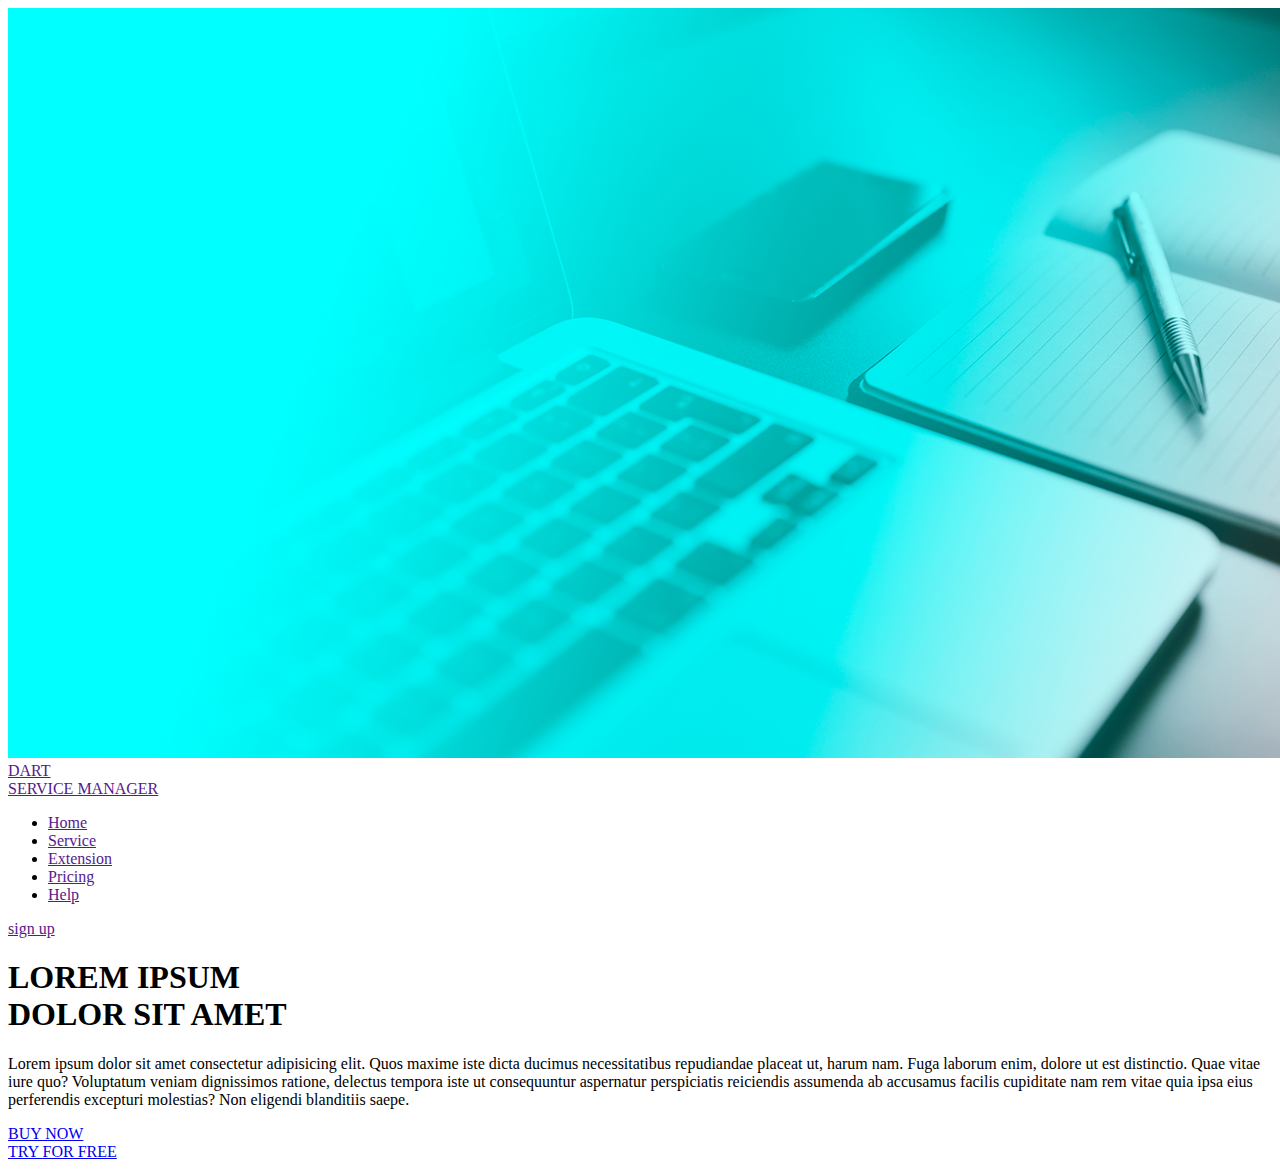
==== index.html @ 06eaefdf "Создал структуру" ====
<!DOCTYPE html>
<html>
<head>
	<meta charset="utf-8">
	<link rel="stylesheet" type="text/css" href="style.css">
	<meta name="viewport" content="width=device-width, initial-scale=1.0">
	<title></title>
</head>
<body>
    <header>
        <img src="img/fill.png" alt="">
        <div class="header_items">
            <div class="header_logo"><a href="">DART<br> SERVICE MANAGER</a></div>
            <div class="header-menu">
                <ul>
                    <li><a href="">Home</a></li>
                    <li><a href="">Service</a></li>
                    <li><a href="">Extension</a></li>
                    <li><a href="">Pricing</a></li>
                    <li><a href="">Help</a></li>
                </ul> 
            </div>
            <div class="sign"><a href="">sign up</a></div>
        </div>
        <div class="banner">
            <div class="banner-text">
                <h1>LOREM IPSUM<br>DOLOR SIT AMET</h1><p>Lorem ipsum dolor sit amet consectetur adipisicing elit. Quos maxime iste dicta ducimus necessitatibus repudiandae placeat ut, harum nam. Fuga laborum enim, dolore ut est distinctio. Quae vitae iure quo?
            Voluptatum veniam dignissimos ratione, delectus tempora iste ut consequuntur aspernatur perspiciatis reiciendis assumenda ab accusamus facilis cupiditate nam rem vitae quia ipsa eius perferendis excepturi molestias? Non eligendi blanditiis saepe.</p></div>
        <div class="banner-btn-block">
            <div class="banner-btn-1 btn"><a href="#">BUY NOW</a></div>
        <div class="banner-btn-2 btn"><a href="#">TRY FOR FREE</a></div>
            </div>
        </div>
    </header>
</body>
</html>
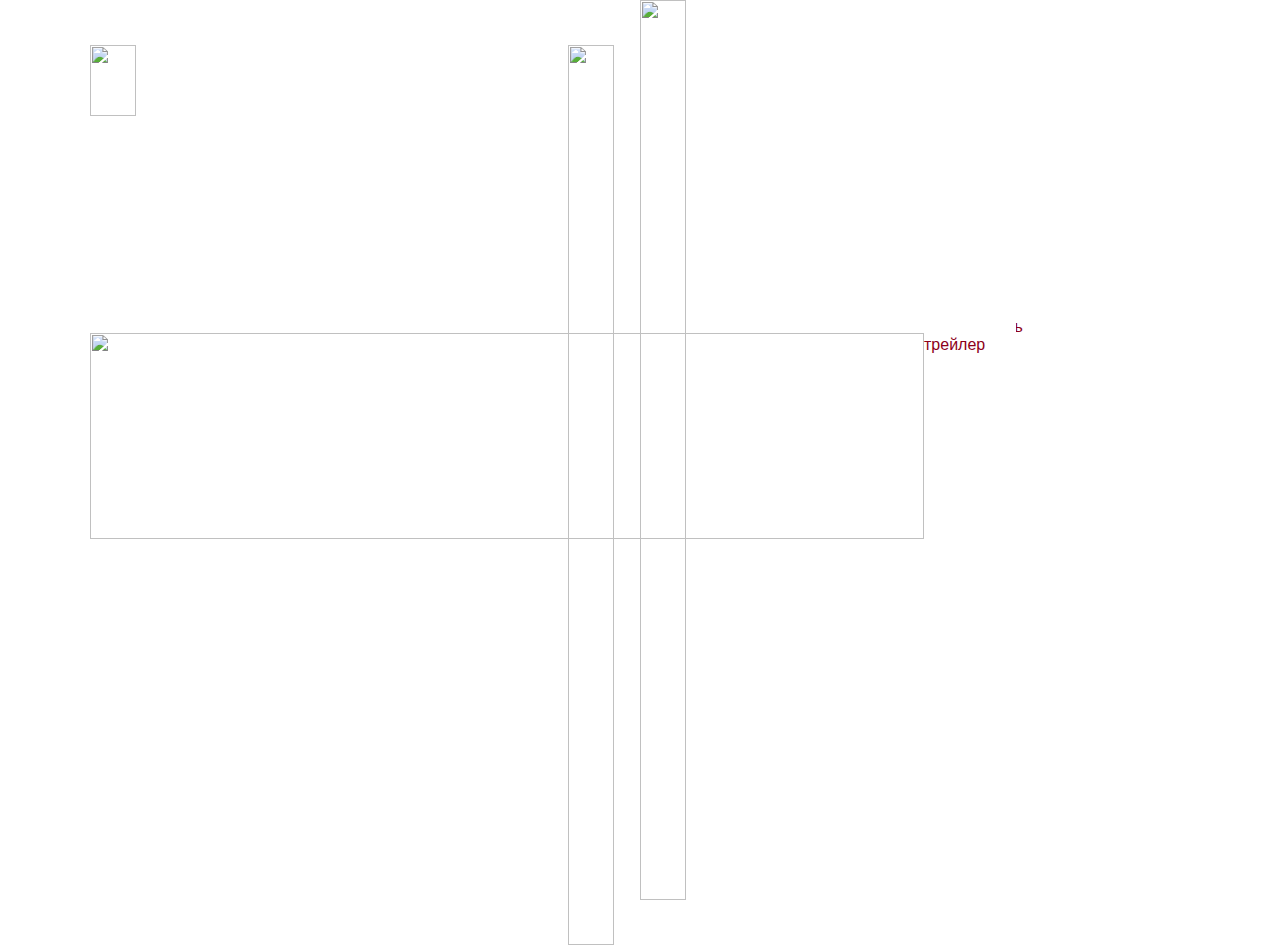
==== commit beadbfa1: "Add files via upload" ====
--- a/index.html
+++ b/index.html
@@ -2,33 +2,46 @@
 <html>
 <head>
 	<meta charset="utf-8">
-	<link rel="stylesheet" type="text/css" href="style.css">
+    <link rel="stylesheet" type="text/css" href="css/style.css">
+
+    <link href="https://fonts.googleapis.com/css2?family=Open+Sans:wght@400;700&display=swap" rel="stylesheet">
 	<meta name="viewport" content="width=device-width, initial-scale=1.0">
 	<title></title>
 </head>
 <body>
     <header>
-        <img src="img/fill.png" alt="">
-        <div class="header_items">
-            <div class="header_logo"><a href="">DART<br> SERVICE MANAGER</a></div>
+        <div class="header-items">
+            
             <div class="header-menu">
+                
+               
+                    
+                    
+                    <ul>
+                        <li><div class="header-logo"><img src="img/logo.png" alt=""></div></li>
+                    <li class="link"><a href="">о фильме</a></li>
+                    <li class="link"><a href="">трейлер</a></li>
+                    <li class="link"><a href="aktors.html">актеры</a></li>
+                    <li class="link"><a href="">премьера</a></li>
+                        </ul>
+               
+            </div>
+        </div>
+        <img class="venom" src="img/venom.png" alt="">
+        <img class='blood' src="img/blood.png" alt="">
+        <div class="header-block">
+            <div class="header-date">
+            <p>16 сентября 2021</p>
+        <img class='venom-2' src="img/venom-2.svg" alt="">
+        <p>В настырном журналисте по-прежнему живет симбиот. <br>
+            Том Харди в образе обаятельного суперзлодея <br>
+            из комиксов Marvel.</p>
+            </div>
+            <div class="header-btn">
                 <ul>
-                    <li><a href="">Home</a></li>
-                    <li><a href="">Service</a></li>
-                    <li><a href="">Extension</a></li>
-                    <li><a href="">Pricing</a></li>
-                    <li><a href="">Help</a></li>
-                </ul> 
-            </div>
-            <div class="sign"><a href="">sign up</a></div>
-        </div>
-        <div class="banner">
-            <div class="banner-text">
-                <h1>LOREM IPSUM<br>DOLOR SIT AMET</h1><p>Lorem ipsum dolor sit amet consectetur adipisicing elit. Quos maxime iste dicta ducimus necessitatibus repudiandae placeat ut, harum nam. Fuga laborum enim, dolore ut est distinctio. Quae vitae iure quo?
-            Voluptatum veniam dignissimos ratione, delectus tempora iste ut consequuntur aspernatur perspiciatis reiciendis assumenda ab accusamus facilis cupiditate nam rem vitae quia ipsa eius perferendis excepturi molestias? Non eligendi blanditiis saepe.</p></div>
-        <div class="banner-btn-block">
-            <div class="banner-btn-1 btn"><a href="#">BUY NOW</a></div>
-        <div class="banner-btn-2 btn"><a href="#">TRY FOR FREE</a></div>
+                    <li class="btn"><a href="">смотреть трейлер</a></li>
+                    <li class="btn-2"><a href="">билеты на премьеру</a></li>
+                </ul>
             </div>
         </div>
     </header>
--- a/css/style.css
+++ b/css/style.css
@@ -0,0 +1,224 @@
+* {
+    margin: 0;
+    padding: 0;
+    box-sizing: border-box;
+    text-decoration: none;
+}
+
+*,
+*::after,
+*::before {
+    -webkit-box-sizing: border-box;
+    -moz-box-sizing: border-box;
+    -o-box-sizing: border-box;
+    -ms-box-sizing: border-box;
+    box-sizing: border-box;
+    margin: 0;
+    padding: 0;
+}
+
+header {
+    background: url(../img/bg-image.png) no-repeat;
+    height: 105vh;
+    background-size: cover;
+    font-family: 'Roboto', sans-serif;
+}
+
+header img {
+    width: 46px;
+    height: 71px;
+}
+
+.header-menu ul {
+    list-style-type: none;
+    display: flex;
+}
+
+.header-menu li {
+    margin-top: 5vh;
+    margin-left: 10vh;
+}
+
+header p,
+a,
+h1 {
+    color: white;
+}
+
+.link {
+    transform: translateY(30%);
+}
+
+header .venom {
+    min-width: 50%;
+    height: 100vh;
+    position: absolute;
+    right: 0;
+    top: 0;
+    z-index: 2;
+}
+
+header .blood {
+    min-width: 50%;
+    height: 100vh;
+    position: absolute;
+    right: 8vh;
+    top: 5vh;
+    z-index: 1;
+}
+
+.header-block {
+    margin-top: 12vh;
+    margin-left: 10vh;
+}
+
+.header-block p {
+    font-size: 16px;
+}
+
+.venom-2 {
+    width: 834px;
+    height: 206px;
+    margin: 7vh 0px;
+}
+
+.header-date p:first-child {
+    font-size: 36px;
+}
+
+.header-date p:last-child {
+    font-size: 16px;
+}
+
+.header-btn ul {
+    list-style-type: none;
+    display: flex;
+}
+
+.header-btn li {
+    margin: 10vh 0px;
+}
+
+.btn a {
+    border: 1px solid white;
+    padding: 15px 30px;
+    border-radius: 5px;
+    background: white;
+    color: #8D0019;
+    position: relative;
+}
+
+.btn a::before {
+    content: url("../img/play.svg");
+    position: absolute;
+    left: 10px;
+}
+
+.btn-2 {
+    position: relative;
+}
+
+.btn-2 a {
+    margin-left: 10vh;
+}
+
+.btn-2 a::before {
+    content: url("../img/ticket.svg");
+    margin-right: 10px;
+    position: absolute;
+    left: 60px;
+}
+
+.para {
+    margin-top: 5vh;
+}
+
+.header-block {
+    display: flex;
+    justify-content: space-between;
+}
+
+.premier img {
+    width: 362px;
+    height: 543px;
+}
+
+.premier {
+    color: white;
+    display: flex;
+    font-size: 16px;
+    margin-right: 30vh;
+}
+
+.premier p.zagolovok {
+    font-weight: 700;
+}
+
+.premier-text {
+    margin-left: 40px;
+}
+
+.zagolovok {
+    padding-bottom: 10px;
+}
+
+.opt {
+    padding-bottom: 10px;
+}
+
+.scen {
+    padding-top: 10px;
+}
+
+.h3 {
+    font-size: 16px;
+    font-weight: 700;
+    margin-top: 5vh;
+}
+
+.header-date {
+    color: white;
+}
+
+.aktorss {
+    margin-top: 20px;
+    list-style-type: none;
+}
+
+.aktors {
+    display: flex;
+}
+
+.aktors li {
+    padding: 3px 0;
+}
+
+.aktors ul:last-child {
+    margin-left: 10vh;
+}
+
+.trailer img {
+    width: 356px;
+    height: 205px;
+}
+
+.trailer {
+    margin-top: 5vh;
+}
+
+.trailer-icon {
+    position: relative;
+}
+
+.circle {
+    width: 45px;
+    height: 45px;
+    border-radius: 50%;
+    background: white;
+    position: absolute;
+    top: 40%;
+    left: 37%;
+    right: 0%;
+    transform: translateY(-50%);
+    transform: translateX(0%);
+}